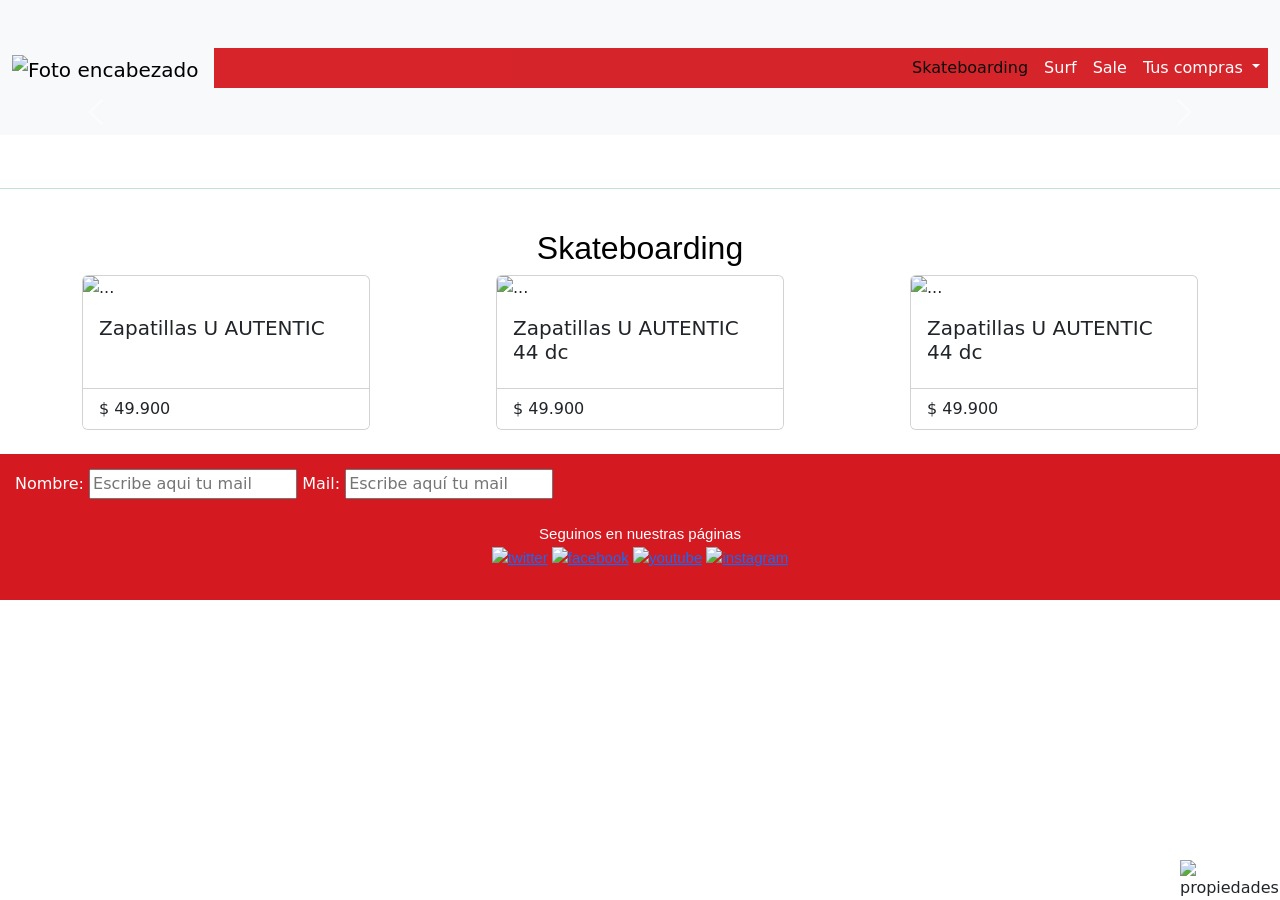
==== index.html @ bedac6d5 "cambioos" ====
<!DOCTYPE html>
<html lang="en">
  <head>
    <meta charset="UTF-8" />
    <meta name="viewport" content="width=device-width, initial-scale=1.0" />
    
    <link href="https://cdn.jsdelivr.net/npm/bootstrap@5.3.2/dist/css/bootstrap.min.css" rel="stylesheet" integrity="sha384-T3c6CoIi6uLrA9TneNEoa7RxnatzjcDSCmG1MXxSR1GAsXEV/Dwwykc2MPK8M2HN" crossorigin="anonymous">
    <script src="https://cdn.jsdelivr.net/npm/bootstrap@5.3.2/dist/js/bootstrap.bundle.min.js" integrity="sha384-C6RzsynM9kWDrMNeT87bh95OGNyZPhcTNXj1NW7RuBCsyN/o0jlpcV8Qyq46cDfL" crossorigin="anonymous"></script> 
    
    <link href="style.css" rel="stylesheet"> 
    <title>Vans</title>
    
  </head>

  <body>
    <header>  
      <nav id="header" class="navbar navbar-expand-lg bg-body-tertiary">
        <div class="container-fluid">
          <a class="navbar-brand" href="#"><img id="Logo", src= "https://upload.wikimedia.org/wikipedia/commons/4/4b/Logomarca_da_VANS.png", alt="Foto encabezado"></a>
          <button class="navbar-toggler" type="button" data-bs-toggle="collapse" data-bs-target="#navbarNavDropdown" aria-controls="navbarNavDropdown" aria-expanded="false" aria-label="Toggle navigation">
            <span class="navbar-toggler-icon"></span>
          </button>
          <div class="collapse navbar-collapse justify-content-end" id="navbarNavDropdown">
            <ul class="navbar-nav">
              <li class="nav-item">
                <a class="nav-link active" aria-current="page" href=#NuestrosProductos>Skateboarding</a>
              </li>
              <li class="nav-item">
                <a class="nav-link" href="#">Surf</a>
              </li>
              <li class="nav-item">
                <a class="nav-link" href="#">Sale</a>
              </li>
              <li class="nav-item dropdown">
                <a class="nav-link dropdown-toggle" href="#" role="button" data-bs-toggle="dropdown" aria-expanded="false">
                  Tus compras
                </a>
                <ul class="dropdown-menu">
                  <li><a class="dropdown-item" href="#">Action</a></li>
                  <li><a class="dropdown-item" href="#">Another action</a></li>
                  <li><a class="dropdown-item" href="#">Something else here</a></li>
                </ul>
              </li>
            </ul>
          </div>
        </div>
      </nav>
    </header>
    <div id="div1">
        <main>

          <div id="carouselExampleAutoplaying" class="carousel slide" data-bs-ride="carousel">
            <div class="carousel-inner">
              <div class="carousel-item active">
                <img src="https://mmgrim2.azureedge.net/MediaFiles/Grimoldi/2023/10/2/8895528.gif" class="d-block w-100" alt="FotoCarousel0">
              </div>
              <div class="carousel-item">
                <img src="https://mmgrim2.azureedge.net/MediaFiles/Grimoldi/2023/9/15/8830877.jpg" class="d-block w-100" alt="FotoCarousel1">
              </div>
              <div class="carousel-item">
                <img src="https://mmgrim2.azureedge.net/MediaFiles/Grimoldi/2023/9/13/8822441.jpg" class="d-block w-100" alt="FotoCarousel2">
              </div>
            </div>
            <button class="carousel-control-prev" type="button" data-bs-target="#carouselExampleAutoplaying" data-bs-slide="prev">
              <span class="carousel-control-prev-icon" aria-hidden="true"></span>
              <span class="visually-hidden">Previous</span>
            </button>
            <button class="carousel-control-next" type="button" data-bs-target="#carouselExampleAutoplaying" data-bs-slide="next">
              <span class="carousel-control-next-icon" aria-hidden="true"></span>
              <span class="visually-hidden">Next</span>
            </button>
          </div>
          <br />

          <br />
          <div class="text-success">
            <hr>
          </div>
          
          <br />
         

        

       
          <h2 id="NuestrosProductos" >Skateboarding</h2>
       
          <div id ="productos" class="container">
            <div class="card" style="width: 18rem;">
              <img src="https://grimoldimediamanager.grimoldi.com/MediaFiles/Grimoldi/2022/6/16/7508742.jpg" class="card-img-top" alt="...">
              <div class="card-body">
                <h5 class="card-title">Zapatillas U AUTENTIC</h5>
                </div>
              <ul class="list-group list-group-flush">
                <li class="list-group-item">$ 49.900</li>
                
              </ul>
              
            </div>
        
            <div class="card" style="width: 18rem;">
              <img src="https://grimoldimediamanager.grimoldi.com/MediaFiles/Grimoldi/2022/6/16/7508752.jpg" class="card-img-top" alt="...">
              <div class="card-body">
                <h5 class="card-title">Zapatillas U AUTENTIC 44 dc</h5>
                </div>
              <ul class="list-group list-group-flush">
                <li class="list-group-item">$ 49.900</li>
              </ul>
              
            </div>

            <div class="card" style="width: 18rem;">
              <img src="https://encrypted-tbn0.gstatic.com/images?q=tbn:ANd9GcRipYzabe5hLUiz7nYQBc4QFB97-DN1UyWtsRBYo2Eb5uk2_ngyYfJfp58_qFSjpjKVqkA&usqp=CAU" class="card-img-top" alt="...">
              <div class="card-body">
                <h5 class="card-title">Zapatillas U AUTENTIC 44 dc</h5>
                </div>
              <ul class="list-group list-group-flush">
                <li class="list-group-item">$ 49.900</li>
              </ul>
              
            </div>
          </div>

        
        <br />
        <div id="tostada"class="toast" role="alert" aria-live="assertive" aria-atomic="true">
          <div class="toast-header">
            <img src="..." class="rounded me-2" alt="...">
            <strong class="me-auto">Bootstrap</strong>
            <small>11 mins ago</small>
            <button type="button" class="btn-close" data-bs-dismiss="toast" aria-label="Close"></button>
          </div>
          <div class="toast-body">
            Hello, world! This is a toast message.
          </div>
        </div>
        

        <img id="Wpp"src="https://static.vecteezy.com/system/resources/previews/022/101/124/original/whatsapp-logo-transparent-free-png.png", alt="propiedades">
            
      </main>
    
    <footer>
      <form action="" method="post">
        <label id="Nombre1", for="Nombre usuario">Nombre: </label>
        <input id="Nombre2",type="text" name="Nombre usuario" id="" placeholder="Escribe aqui tu mail">

        <label id="Mail1",for="Mail usuario"> Mail: </label>
        <input id="Mail2",type="email" placeholder="Escribe aquí tu mail">
      </form>
      <br>
      <p id= "referencias" > Seguinos en nuestras páginas
        <br>
         <a href="https://twitter.com/vansargentina"><img src="https://mmgrim2.azureedge.net/MediaFiles/Grimoldi/2017/8_28/0/31/40/2041912.png" alt="twitter" ></a>
         <a href="https://www.facebook.com/vans.arg/"><img src="https://mmgrim2.azureedge.net/MediaFiles/Grimoldi/2017/8_28/0/31/40/2041906.png" alt="facebook" ></a>
         <a href="https://www.youtube.com/user/VansShoes66/videos"><img src="https://mmgrim2.azureedge.net/MediaFiles/Grimoldi/2017/8_28/0/31/40/2041916.png" alt="youtube" ></a>
         <a href="https://www.instagram.com/vansargentina/"><img src="https://mmgrim2.azureedge.net/MediaFiles/Grimoldi/2022/8/29/7683270.jpg" alt="instagram" ></a>
    

    </footer>
  </div>

  </body>
</html>
---- style.css ----
@media screen and  (max-width: 767px) {
  #div1 {
    width: 100%;
    margin-top: 100px; 

  }
  
}
@media screen and (min-width: 1024px) {
  #div1 {
    width: 100%;
    margin-top: 100px; 
  }
}

#div{
  width: 100%;
  margin-top: 100;  
}

#header {
  background-color:  rgb(224, 232, 247) ;
  width: 100%;
  font-size: 16px;
  height: 15%; 
  position: fixed;
  z-index: 1;
  top: 0;
  
}

.container {
  position: relative;
  
}
.center {
  position: absolute;
  top: 50%;
  width: 100%;
  
  text-align: center;
  font-size: 18px;
}
#fotoCtexto { 
  height: auto;
  opacity: 0.3;
  left: 0;
}


.collapse.navbar-collapse.justify-content-end {
  background-color: rgb(213,25,32,255); /* Cambia el color de fondo */
  opacity: 0.95;
}
.navbar-nav .nav-link {
  color: #ffffff; /* Cambia el color del texto de los enlaces en la barra de navegación a rojo */
}
body{
    background-color: rgb(255, 255, 255)  ;}

#productos{
  display: flex;
  justify-content: space-between;
}
    
#Menu {
  height:40px;
  width:40px;  
}
#Wpp{
  position: fixed;
  width: 100px;
  bottom: 0;
  right: 0;
}

#Logo {
  /*position: fixed;*/
  top: 8px;
  
  margin-top: 5px;
  width:90px;
  height:40px;
  position: relatuve;
  left: 0;
}
#FotoPortada{
  width: 100%;
  opacity: 0.9;
  background-color: whitesmoke;
}
#FotoZapas1, #FotoZapas2, #FotoZapas3{
  width: 180px;
}

#Foto1,#Foto2 { 
  height: 23vh;
  width: 100%;;
}
#Menu {
  position: relative;
  color: black;
  text-align: right;
}
#Titulo1,#NuestrosProductos {
  font-family: 'HelveticaNeueLTStd-Lt', sans-serif;
  color: black;
  text-align: center;
}

  #mailVans #Mail2 #Nombre2 {
  font-family: 'HelveticaNeueLTStd-Lt', sans-serif;
  font-size: 15px;
}

#referencias{
  font-family: 'HelveticaNeueLTStd-Lt', sans-serif;
  font-size: 15px;
  text-align: center;
}


footer{
  
  padding: 15px;
  background-color: rgb(213,25,32,255);
  color: white; 

}
#Tabla{
  border: 2px solid rgb(0, 0, 0);
  color:rgb(31, 10, 10);
  border-collapse: collapse;
  width: 100%;
  text-align: left;
  font-family: 'HelveticaNeueLTStd-Lt', sans-serif;
  font-size: 12px;
  background-color: #8aca9f;
  
}
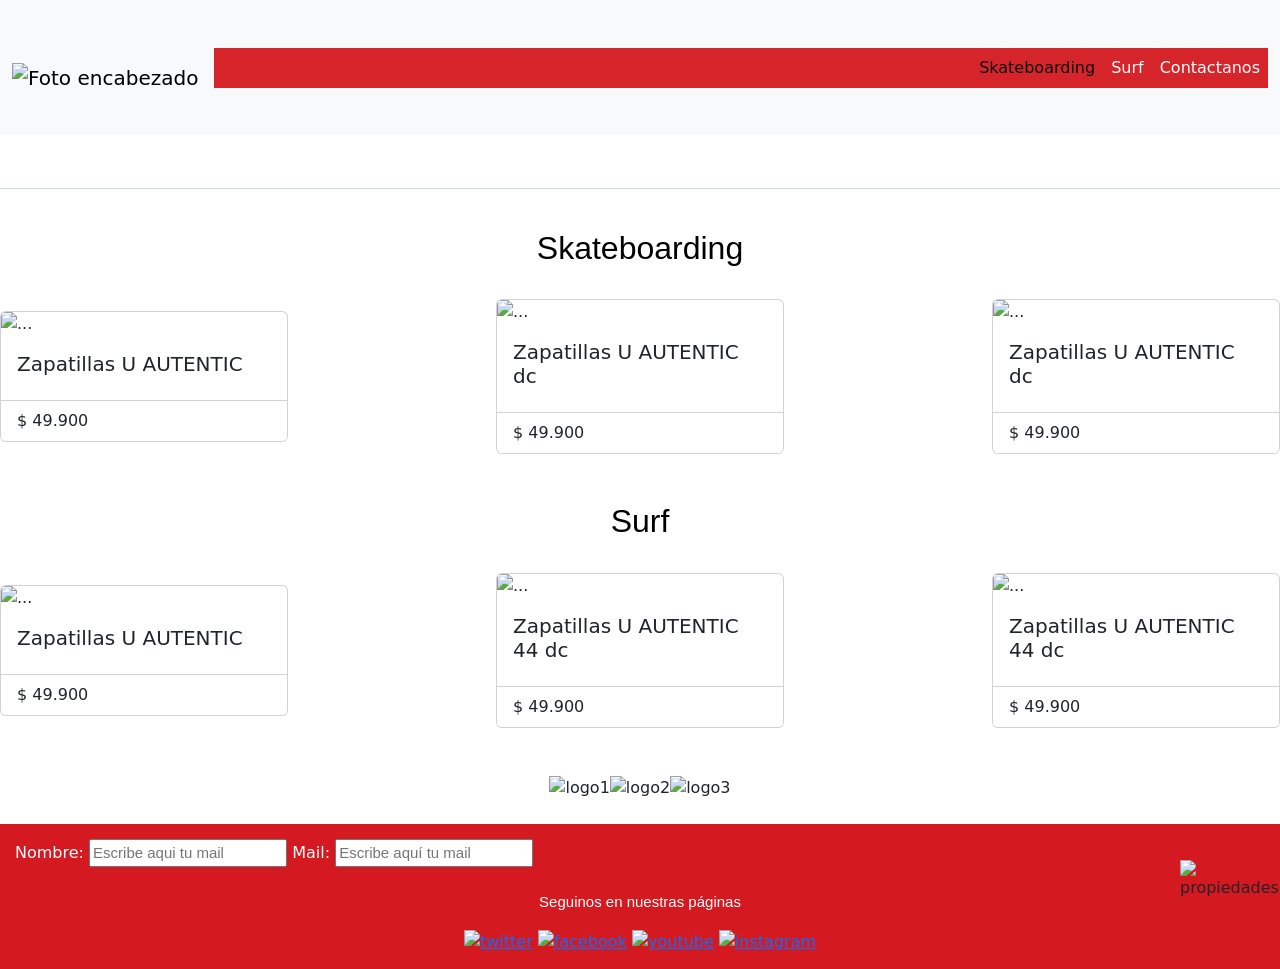
==== commit 564fb319: "cambioos" ====
--- a/index.html
+++ b/index.html
@@ -26,21 +26,12 @@
                 <a class="nav-link active" aria-current="page" href=#NuestrosProductos>Skateboarding</a>
               </li>
               <li class="nav-item">
-                <a class="nav-link" href="#">Surf</a>
+                <a class="nav-link" href=#NuestrosProductos2>Surf</a>
               </li>
               <li class="nav-item">
-                <a class="nav-link" href="#">Sale</a>
+                <a class="nav-link" href=#piedepagina>Contactanos</a>
               </li>
-              <li class="nav-item dropdown">
-                <a class="nav-link dropdown-toggle" href="#" role="button" data-bs-toggle="dropdown" aria-expanded="false">
-                  Tus compras
-                </a>
-                <ul class="dropdown-menu">
-                  <li><a class="dropdown-item" href="#">Action</a></li>
-                  <li><a class="dropdown-item" href="#">Another action</a></li>
-                  <li><a class="dropdown-item" href="#">Something else here</a></li>
-                </ul>
-              </li>
+              
             </ul>
           </div>
         </div>
@@ -84,10 +75,10 @@
 
        
           <h2 id="NuestrosProductos" >Skateboarding</h2>
-       
-          <div id ="productos" class="container">
+          <br />
+          <div id ="productos">
             <div class="card" style="width: 18rem;">
-              <img src="https://grimoldimediamanager.grimoldi.com/MediaFiles/Grimoldi/2022/6/16/7508742.jpg" class="card-img-top" alt="...">
+              <img src="https://cdna.lystit.com/520/650/n/photos/vans/4a3d0846/vans-Grey-Skate-Old-Skool-Shoes.jpeg" class="card-img-top" alt="...">
               <div class="card-body">
                 <h5 class="card-title">Zapatillas U AUTENTIC</h5>
                 </div>
@@ -99,7 +90,48 @@
             </div>
         
             <div class="card" style="width: 18rem;">
-              <img src="https://grimoldimediamanager.grimoldi.com/MediaFiles/Grimoldi/2022/6/16/7508752.jpg" class="card-img-top" alt="...">
+              <img src="https://www.ibikes.cl/wp-content/uploads/2021/12/608071-800-auto.jpeg" class="card-img-top" alt="...">
+              <div class="card-body">
+                <h5 class="card-title">Zapatillas U AUTENTIC dc</h5>
+                </div>
+              <ul class="list-group list-group-flush">
+                <li class="list-group-item">$ 49.900</li>
+              </ul>
+              
+            </div>
+
+            <div class="card" style="width: 18rem;">
+              <img src="https://http2.mlstatic.com/D_NQ_NP_911678-MLA69389264935_052023-O.webp" class="card-img-top" alt="...">
+              <div class="card-body">
+                <h5 class="card-title">Zapatillas U AUTENTIC dc</h5>
+                </div>
+              <ul class="list-group list-group-flush">
+                <li class="list-group-item">$ 49.900</li>
+              </ul>
+              
+            </div>
+          </div>
+
+
+          <br>
+          <br>
+          <h2 id="NuestrosProductos2" >Surf</h2>
+          <br />
+          <div id ="productos2">
+            <div class="card" style="width: 18rem;">
+              <img src="https://www.disasterskateshop.com/40974-home_default/zapatillas-pro-surf-vans-ua-ultrarange-exo-se-oatmeal-marshmallow.jpg" class="card-img-top" alt="...">
+              <div class="card-body">
+                <h5 class="card-title">Zapatillas U AUTENTIC</h5>
+                </div>
+              <ul class="list-group list-group-flush">
+                <li class="list-group-item">$ 49.900</li>
+                
+              </ul>
+              
+            </div>
+        
+            <div class="card" style="width: 18rem;">
+              <img src="https://www.martimpeberart.com/wp-content/uploads/2022/10/VN0A4UWM02Y-ALT1-510x510.webp" class="card-img-top" alt="...">
               <div class="card-body">
                 <h5 class="card-title">Zapatillas U AUTENTIC 44 dc</h5>
                 </div>
@@ -110,7 +142,7 @@
             </div>
 
             <div class="card" style="width: 18rem;">
-              <img src="https://encrypted-tbn0.gstatic.com/images?q=tbn:ANd9GcRipYzabe5hLUiz7nYQBc4QFB97-DN1UyWtsRBYo2Eb5uk2_ngyYfJfp58_qFSjpjKVqkA&usqp=CAU" class="card-img-top" alt="...">
+              <img src="https://www.vansshop.hu/media/catalog/product/cache/1/thumbnail/300x/040ec09b1e35df139433887a97daa66f/v/a/va4uwmdol_01.jpg" class="card-img-top" alt="...">
               <div class="card-body">
                 <h5 class="card-title">Zapatillas U AUTENTIC 44 dc</h5>
                 </div>
@@ -121,26 +153,26 @@
             </div>
           </div>
 
-        
+          <br />
+          <br />
+          <div id ="logos">
+            <img src="https://vans-static.nyc3.digitaloceanspaces.com/vans-surf2022/2022/06/Weird_Waves.jpg" class="logostodos" alt="logo1">
+            
+            <img src="https://vans-static.nyc3.digitaloceanspaces.com/vans-surf2022/2022/06/VTCS.png" class="logostodos" alt="logo2">
+            
+            <img src="https://vans-static.nyc3.digitaloceanspaces.com/vans-surf2022/2022/06/stokorama_logo.png" class="logostodos" alt="logo3">
+            
+              
+          </div>
+          
         <br />
-        <div id="tostada"class="toast" role="alert" aria-live="assertive" aria-atomic="true">
-          <div class="toast-header">
-            <img src="..." class="rounded me-2" alt="...">
-            <strong class="me-auto">Bootstrap</strong>
-            <small>11 mins ago</small>
-            <button type="button" class="btn-close" data-bs-dismiss="toast" aria-label="Close"></button>
-          </div>
-          <div class="toast-body">
-            Hello, world! This is a toast message.
-          </div>
-        </div>
         
 
         <img id="Wpp"src="https://static.vecteezy.com/system/resources/previews/022/101/124/original/whatsapp-logo-transparent-free-png.png", alt="propiedades">
             
       </main>
     
-    <footer>
+    <footer id="piedepagina">
       <form action="" method="post">
         <label id="Nombre1", for="Nombre usuario">Nombre: </label>
         <input id="Nombre2",type="text" name="Nombre usuario" id="" placeholder="Escribe aqui tu mail">
@@ -149,14 +181,14 @@
         <input id="Mail2",type="email" placeholder="Escribe aquí tu mail">
       </form>
       <br>
-      <p id= "referencias" > Seguinos en nuestras páginas
-        <br>
-         <a href="https://twitter.com/vansargentina"><img src="https://mmgrim2.azureedge.net/MediaFiles/Grimoldi/2017/8_28/0/31/40/2041912.png" alt="twitter" ></a>
-         <a href="https://www.facebook.com/vans.arg/"><img src="https://mmgrim2.azureedge.net/MediaFiles/Grimoldi/2017/8_28/0/31/40/2041906.png" alt="facebook" ></a>
-         <a href="https://www.youtube.com/user/VansShoes66/videos"><img src="https://mmgrim2.azureedge.net/MediaFiles/Grimoldi/2017/8_28/0/31/40/2041916.png" alt="youtube" ></a>
-         <a href="https://www.instagram.com/vansargentina/"><img src="https://mmgrim2.azureedge.net/MediaFiles/Grimoldi/2022/8/29/7683270.jpg" alt="instagram" ></a>
-    
-
+      <p id= "referencias" > Seguinos en nuestras páginas</p>
+      <div id ="social">
+         <a class="SC" href="https://twitter.com/vansargentina"><img src="https://mmgrim2.azureedge.net/MediaFiles/Grimoldi/2017/8_28/0/31/40/2041912.png" alt="twitter" ></a>
+         <a class="SC" href="https://www.facebook.com/vans.arg/"><img src="https://mmgrim2.azureedge.net/MediaFiles/Grimoldi/2017/8_28/0/31/40/2041906.png" alt="facebook" ></a>
+         <a class="SC" href="https://www.youtube.com/user/VansShoes66/videos"><img src="https://mmgrim2.azureedge.net/MediaFiles/Grimoldi/2017/8_28/0/31/40/2041916.png" alt="youtube" ></a>
+         <a class="SC" href="https://www.instagram.com/vansargentina/"><img src="https://mmgrim2.azureedge.net/MediaFiles/Grimoldi/2022/8/29/7683270.jpg" alt="instagram" ></a>
+      </div>
+        
     </footer>
   </div>
 
--- a/style.css
+++ b/style.css
@@ -1,23 +1,65 @@
 
 @media screen and  (max-width: 767px) {
-  #div1 {
-    width: 100%;
-    margin-top: 100px; 
+  
+  #logos  {
+    display: flex;
+  flex-direction: column;
+  align-items: center;
+  justify-content: center;
+  }
+  #productos, #productos2 {
+    display: flex;
+  flex-direction: column;
+  align-items: center;
+  justify-content: center;
+  
+  }
+  
+  
+  
+}
+@media screen and (min-width: 1024px) {
+  
+  #logos {
+    display: flex;
+    
+    
+    justify-content: center; /* Centrar horizontalmente */
+    align-items: center;
+
+    
+  }
+  #productos ,#productos2 {
+    display: flex;
+    justify-content: space-between; /* Centrar horizontalmente */
+    align-items: center;
+    
 
   }
   
-}
-@media screen and (min-width: 1024px) {
-  #div1 {
-    width: 100%;
-    margin-top: 100px; 
-  }
+  
 }
 
-#div{
+#social{
+  text-align: center;
+  
+}
+
+
+ #logostodos{
+  
+  width: 150px;
+  
+}
+
+
+#div1{
   width: 100%;
-  margin-top: 100;  
+  margin-top: 100px;  
 }
+
+
+
 
 #header {
   background-color:  rgb(224, 232, 247) ;
@@ -30,23 +72,8 @@
   
 }
 
-.container {
-  position: relative;
-  
-}
-.center {
-  position: absolute;
-  top: 50%;
-  width: 100%;
-  
-  text-align: center;
-  font-size: 18px;
-}
-#fotoCtexto { 
-  height: auto;
-  opacity: 0.3;
-  left: 0;
-}
+
+
 
 
 .collapse.navbar-collapse.justify-content-end {
@@ -59,10 +86,7 @@
 body{
     background-color: rgb(255, 255, 255)  ;}
 
-#productos{
-  display: flex;
-  justify-content: space-between;
-}
+   
     
 #Menu {
   height:40px;
@@ -82,17 +106,17 @@
   margin-top: 5px;
   width:90px;
   height:40px;
-  position: relatuve;
+  position: relative;
   left: 0;
 }
+
+
 #FotoPortada{
   width: 100%;
   opacity: 0.9;
   background-color: whitesmoke;
 }
-#FotoZapas1, #FotoZapas2, #FotoZapas3{
-  width: 180px;
-}
+
 
 #Foto1,#Foto2 { 
   height: 23vh;
@@ -103,13 +127,13 @@
   color: black;
   text-align: right;
 }
-#Titulo1,#NuestrosProductos {
+#Titulo1,#NuestrosProductos,#NuestrosProductos2 {
   font-family: 'HelveticaNeueLTStd-Lt', sans-serif;
   color: black;
   text-align: center;
 }
 
-  #mailVans #Mail2 #Nombre2 {
+#mailVans, #Mail2, #Nombre2 {
   font-family: 'HelveticaNeueLTStd-Lt', sans-serif;
   font-size: 15px;
 }
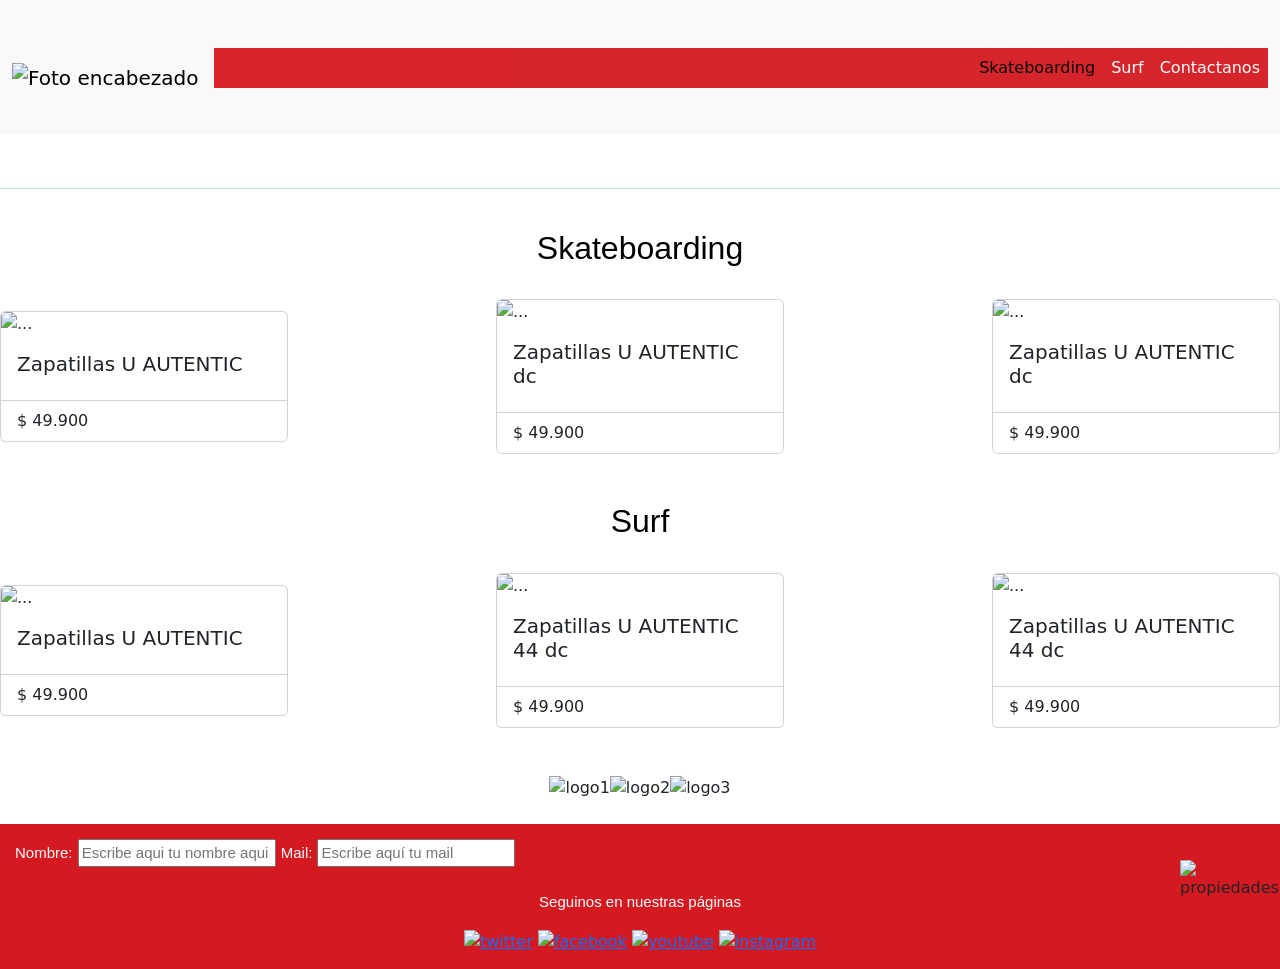
==== commit f3401017: "cambioosss" ====
--- a/index.html
+++ b/index.html
@@ -175,7 +175,7 @@
     <footer id="piedepagina">
       <form action="" method="post">
         <label id="Nombre1", for="Nombre usuario">Nombre: </label>
-        <input id="Nombre2",type="text" name="Nombre usuario" id="" placeholder="Escribe aqui tu mail">
+        <input id="Nombre2",type="text" name="Nombre usuario" id="" placeholder="Escribe aqui tu nombre aqui">
 
         <label id="Mail1",for="Mail usuario"> Mail: </label>
         <input id="Mail2",type="email" placeholder="Escribe aquí tu mail">
--- a/style.css
+++ b/style.css
@@ -2,7 +2,7 @@
 @media screen and  (max-width: 767px) {
   
   #logos  {
-    display: flex;
+  display: flex;
   flex-direction: column;
   align-items: center;
   justify-content: center;
@@ -15,8 +15,6 @@
   
   }
   
-  
-  
 }
 @media screen and (min-width: 1024px) {
   
@@ -24,14 +22,14 @@
     display: flex;
     
     
-    justify-content: center; /* Centrar horizontalmente */
+    justify-content: center; 
     align-items: center;
 
     
   }
   #productos ,#productos2 {
     display: flex;
-    justify-content: space-between; /* Centrar horizontalmente */
+    justify-content: space-between; 
     align-items: center;
     
 
@@ -41,15 +39,12 @@
 }
 
 #social{
-  text-align: center;
-  
+  text-align: center; 
 }
 
 
  #logostodos{
-  
   width: 150px;
-  
 }
 
 
@@ -57,8 +52,6 @@
   width: 100%;
   margin-top: 100px;  
 }
-
-
 
 
 #header {
@@ -73,15 +66,12 @@
 }
 
 
-
-
-
 .collapse.navbar-collapse.justify-content-end {
-  background-color: rgb(213,25,32,255); /* Cambia el color de fondo */
+  background-color: rgb(213,25,32,255); 
   opacity: 0.95;
 }
 .navbar-nav .nav-link {
-  color: #ffffff; /* Cambia el color del texto de los enlaces en la barra de navegación a rojo */
+  color: #ffffff; 
 }
 body{
     background-color: rgb(255, 255, 255)  ;}
@@ -100,7 +90,6 @@
 }
 
 #Logo {
-  /*position: fixed;*/
   top: 8px;
   
   margin-top: 5px;
@@ -111,29 +100,14 @@
 }
 
 
-#FotoPortada{
-  width: 100%;
-  opacity: 0.9;
-  background-color: whitesmoke;
-}
 
-
-#Foto1,#Foto2 { 
-  height: 23vh;
-  width: 100%;;
-}
-#Menu {
-  position: relative;
-  color: black;
-  text-align: right;
-}
-#Titulo1,#NuestrosProductos,#NuestrosProductos2 {
+#NuestrosProductos,#NuestrosProductos2 {
   font-family: 'HelveticaNeueLTStd-Lt', sans-serif;
   color: black;
   text-align: center;
 }
 
-#mailVans, #Mail2, #Nombre2 {
+#Mail1, #Mail2, #Nombre2,#Nombre1 {
   font-family: 'HelveticaNeueLTStd-Lt', sans-serif;
   font-size: 15px;
 }
@@ -146,21 +120,9 @@
 
 
 footer{
-  
   padding: 15px;
   background-color: rgb(213,25,32,255);
   color: white; 
 
 }
-#Tabla{
-  border: 2px solid rgb(0, 0, 0);
-  color:rgb(31, 10, 10);
-  border-collapse: collapse;
-  width: 100%;
-  text-align: left;
-  font-family: 'HelveticaNeueLTStd-Lt', sans-serif;
-  font-size: 12px;
-  background-color: #8aca9f;
-  
-}
 
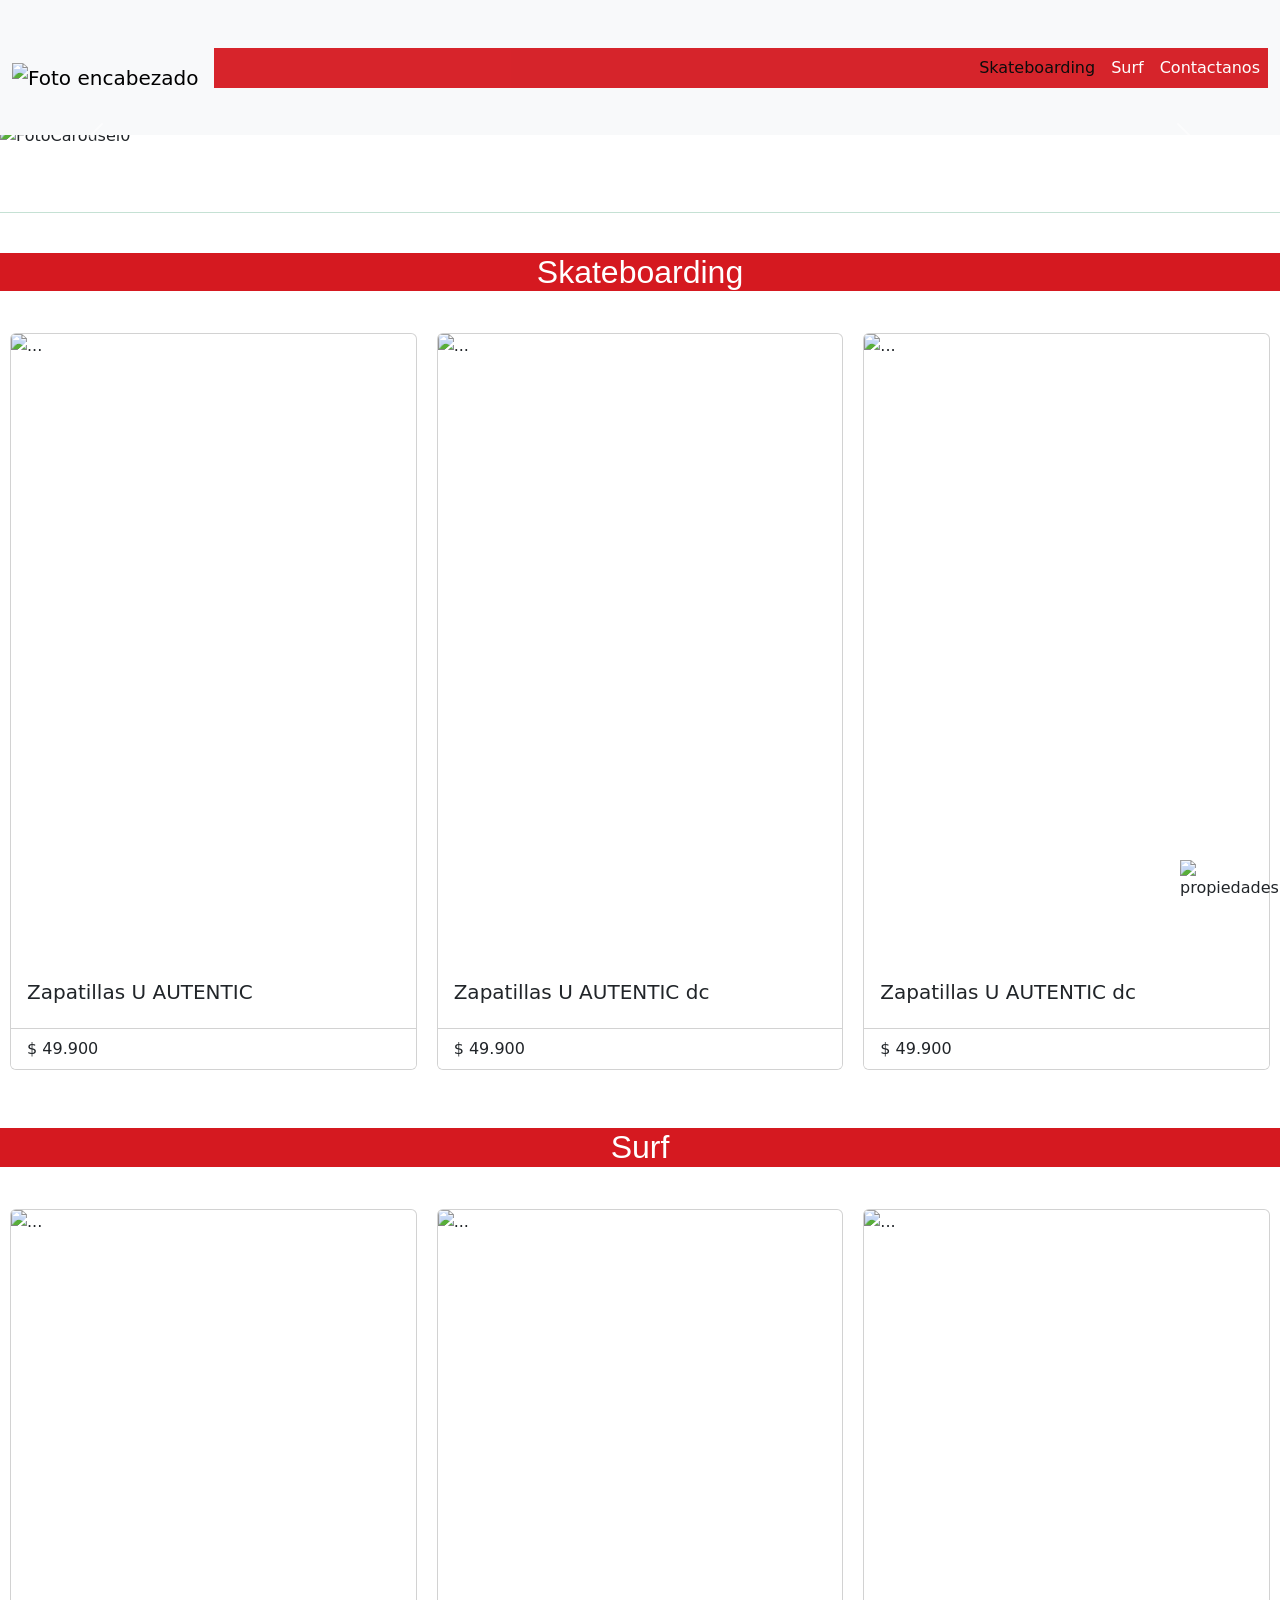
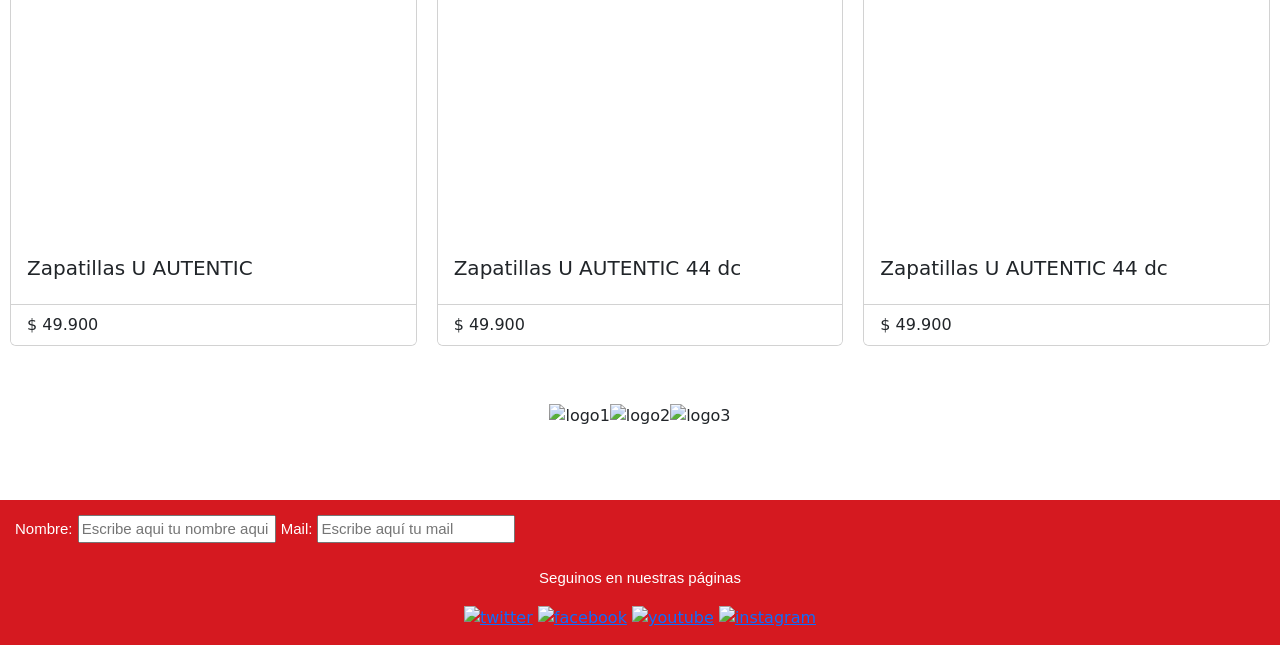
==== commit fe814ef0: "cambioooos" ====
--- a/index.html
+++ b/index.html
@@ -8,6 +8,7 @@
     <script src="https://cdn.jsdelivr.net/npm/bootstrap@5.3.2/dist/js/bootstrap.bundle.min.js" integrity="sha384-C6RzsynM9kWDrMNeT87bh95OGNyZPhcTNXj1NW7RuBCsyN/o0jlpcV8Qyq46cDfL" crossorigin="anonymous"></script> 
     
     <link href="style.css" rel="stylesheet"> 
+    <link 
     <title>Vans</title>
     
   </head>
@@ -77,7 +78,7 @@
           <h2 id="NuestrosProductos" >Skateboarding</h2>
           <br />
           <div id ="productos">
-            <div class="card" style="width: 18rem;">
+            <div class="card">
               <img src="https://cdna.lystit.com/520/650/n/photos/vans/4a3d0846/vans-Grey-Skate-Old-Skool-Shoes.jpeg" class="card-img-top" alt="...">
               <div class="card-body">
                 <h5 class="card-title">Zapatillas U AUTENTIC</h5>
@@ -86,21 +87,19 @@
                 <li class="list-group-item">$ 49.900</li>
                 
               </ul>
-              
             </div>
-        
-            <div class="card" style="width: 18rem;">
+          
+            <div class="card">
               <img src="https://www.ibikes.cl/wp-content/uploads/2021/12/608071-800-auto.jpeg" class="card-img-top" alt="...">
               <div class="card-body">
                 <h5 class="card-title">Zapatillas U AUTENTIC dc</h5>
                 </div>
               <ul class="list-group list-group-flush">
                 <li class="list-group-item">$ 49.900</li>
+                
               </ul>
-              
             </div>
-
-            <div class="card" style="width: 18rem;">
+            <div class="card">
               <img src="https://http2.mlstatic.com/D_NQ_NP_911678-MLA69389264935_052023-O.webp" class="card-img-top" alt="...">
               <div class="card-body">
                 <h5 class="card-title">Zapatillas U AUTENTIC dc</h5>
@@ -118,7 +117,7 @@
           <h2 id="NuestrosProductos2" >Surf</h2>
           <br />
           <div id ="productos2">
-            <div class="card" style="width: 18rem;">
+            <div class="card">
               <img src="https://www.disasterskateshop.com/40974-home_default/zapatillas-pro-surf-vans-ua-ultrarange-exo-se-oatmeal-marshmallow.jpg" class="card-img-top" alt="...">
               <div class="card-body">
                 <h5 class="card-title">Zapatillas U AUTENTIC</h5>
@@ -130,7 +129,7 @@
               
             </div>
         
-            <div class="card" style="width: 18rem;">
+            <div class="card">
               <img src="https://www.martimpeberart.com/wp-content/uploads/2022/10/VN0A4UWM02Y-ALT1-510x510.webp" class="card-img-top" alt="...">
               <div class="card-body">
                 <h5 class="card-title">Zapatillas U AUTENTIC 44 dc</h5>
@@ -141,7 +140,7 @@
               
             </div>
 
-            <div class="card" style="width: 18rem;">
+            <div class="card">
               <img src="https://www.vansshop.hu/media/catalog/product/cache/1/thumbnail/300x/040ec09b1e35df139433887a97daa66f/v/a/va4uwmdol_01.jpg" class="card-img-top" alt="...">
               <div class="card-body">
                 <h5 class="card-title">Zapatillas U AUTENTIC 44 dc</h5>
@@ -162,9 +161,9 @@
             
             <img src="https://vans-static.nyc3.digitaloceanspaces.com/vans-surf2022/2022/06/stokorama_logo.png" class="logostodos" alt="logo3">
             
-              
           </div>
-          
+          <br>
+          <br>
         <br />
         
 
--- a/style.css
+++ b/style.css
@@ -1,12 +1,7 @@
 
 @media screen and  (max-width: 767px) {
   
-  #logos  {
-  display: flex;
-  flex-direction: column;
-  align-items: center;
-  justify-content: center;
-  }
+
   #productos, #productos2 {
     display: flex;
   flex-direction: column;
@@ -18,15 +13,7 @@
 }
 @media screen and (min-width: 1024px) {
   
-  #logos {
-    display: flex;
-    
-    
-    justify-content: center; 
-    align-items: center;
-
-    
-  }
+  
   #productos ,#productos2 {
     display: flex;
     justify-content: space-between; 
@@ -35,6 +22,13 @@
 
   }
   
+  
+}
+#logos {
+  display: flex;
+  justify-content: center; 
+  align-items: center;
+
   
 }
 
@@ -103,8 +97,9 @@
 
 #NuestrosProductos,#NuestrosProductos2 {
   font-family: 'HelveticaNeueLTStd-Lt', sans-serif;
-  color: black;
+  color: rgb(255, 255, 255);
   text-align: center;
+  background-color: rgb(213,25,32,255);
 }
 
 #Mail1, #Mail2, #Nombre2,#Nombre1 {
@@ -119,10 +114,18 @@
 }
 
 
-footer{
+#piedepagina{
   padding: 15px;
   background-color: rgb(213,25,32,255);
   color: white; 
 
 }
+.card{
+  width: 70%;
+  height: 70%;
+  margin: 10px;
+}
+.card-img-top{
+  height: 70vh;
+}
 
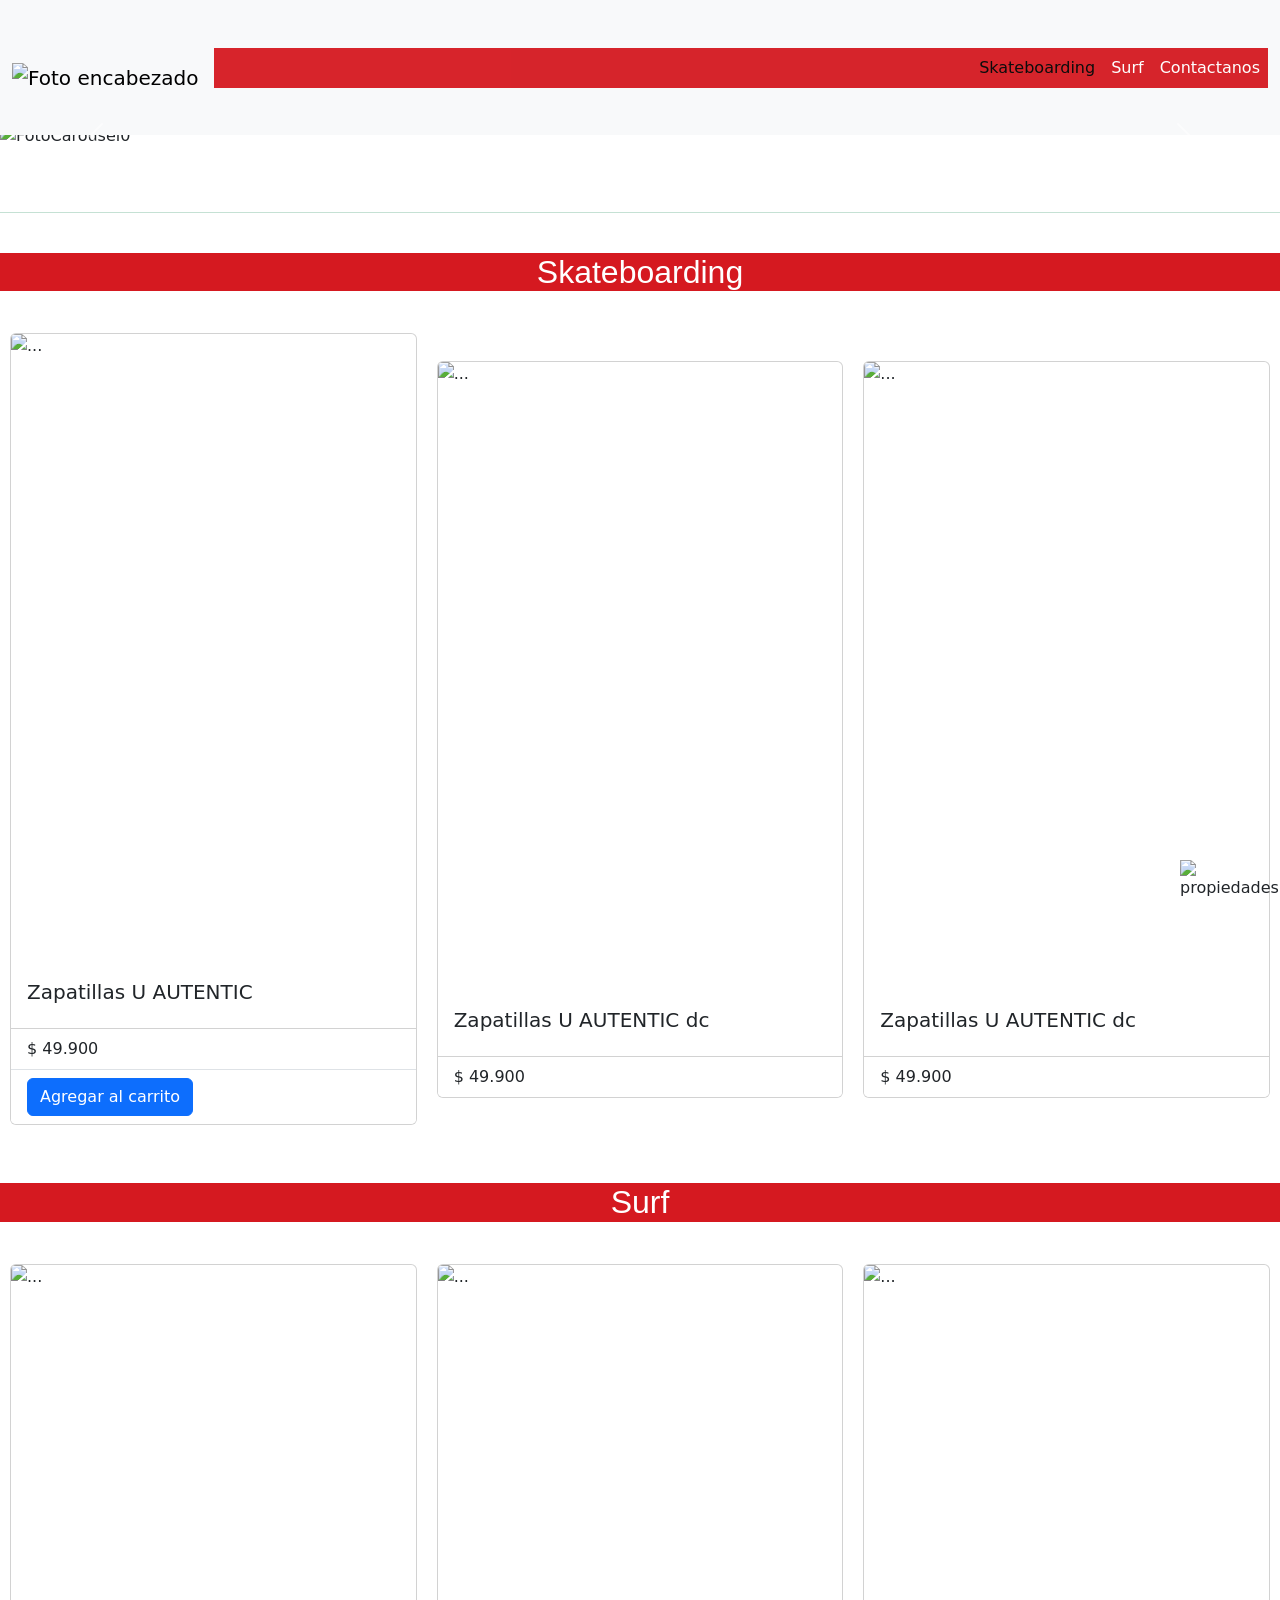
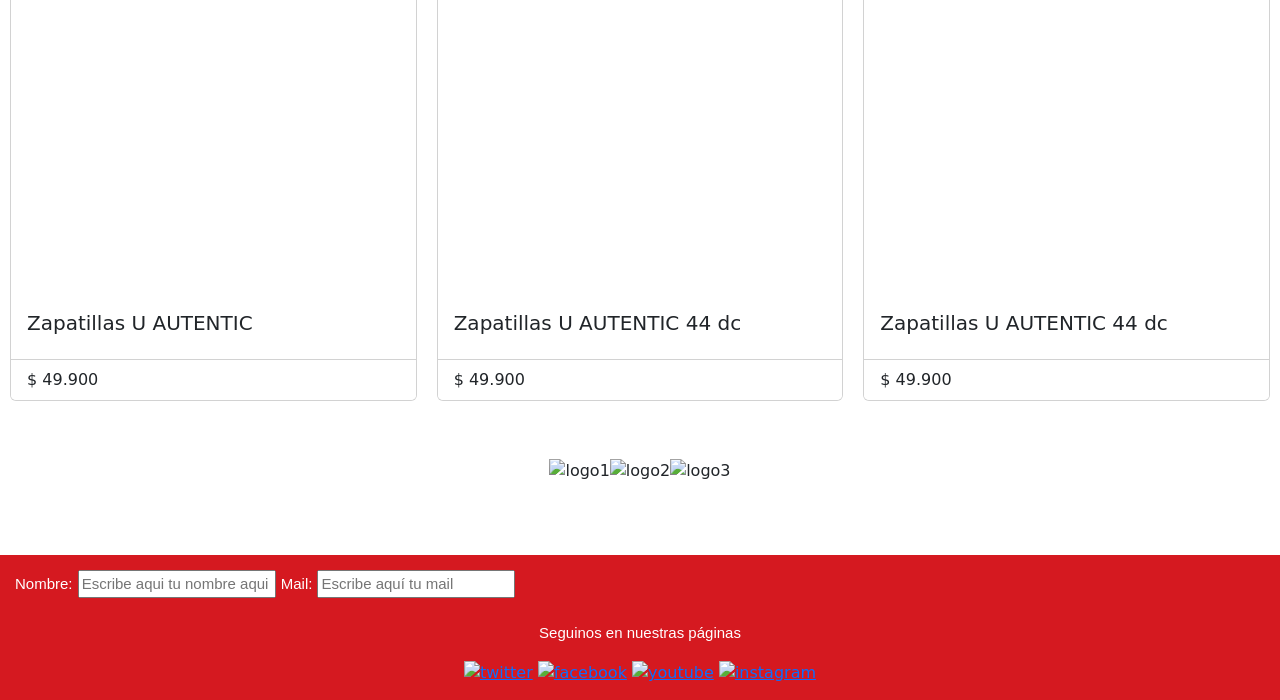
==== commit 745235b0: "cambiooos" ====
--- a/index.html
+++ b/index.html
@@ -6,7 +6,7 @@
     
     <link href="https://cdn.jsdelivr.net/npm/bootstrap@5.3.2/dist/css/bootstrap.min.css" rel="stylesheet" integrity="sha384-T3c6CoIi6uLrA9TneNEoa7RxnatzjcDSCmG1MXxSR1GAsXEV/Dwwykc2MPK8M2HN" crossorigin="anonymous">
     <script src="https://cdn.jsdelivr.net/npm/bootstrap@5.3.2/dist/js/bootstrap.bundle.min.js" integrity="sha384-C6RzsynM9kWDrMNeT87bh95OGNyZPhcTNXj1NW7RuBCsyN/o0jlpcV8Qyq46cDfL" crossorigin="anonymous"></script> 
-    
+    <script src="mi_script.js"></script>
     <link href="style.css" rel="stylesheet"> 
     <link 
     <title>Vans</title>
@@ -23,13 +23,13 @@
           </button>
           <div class="collapse navbar-collapse justify-content-end" id="navbarNavDropdown">
             <ul class="navbar-nav">
-              <li class="nav-item">
+              <li id="span" class="nav-item">
                 <a class="nav-link active" aria-current="page" href=#NuestrosProductos>Skateboarding</a>
               </li>
-              <li class="nav-item">
+              <li id="span" class="nav-item">
                 <a class="nav-link" href=#NuestrosProductos2>Surf</a>
               </li>
-              <li class="nav-item">
+              <li id="span" class="nav-item">
                 <a class="nav-link" href=#piedepagina>Contactanos</a>
               </li>
               
@@ -85,6 +85,8 @@
                 </div>
               <ul class="list-group list-group-flush">
                 <li class="list-group-item">$ 49.900</li>
+
+                <li class="list-group-item"> <button type="button" class="btn btn-primary" onclick=AgregoCarrito(Zapatillas U AUTENTIC,49900)>Agregar al carrito</button></li>
                 
               </ul>
             </div>
--- a/style.css
+++ b/style.css
@@ -9,6 +9,10 @@
   justify-content: center;
   
   }
+ #span{
+  display: flex;
+  justify-content: center;
+ }
   
 }
 @media screen and (min-width: 1024px) {
@@ -83,6 +87,7 @@
   right: 0;
 }
 
+
 #Logo {
   top: 8px;
   
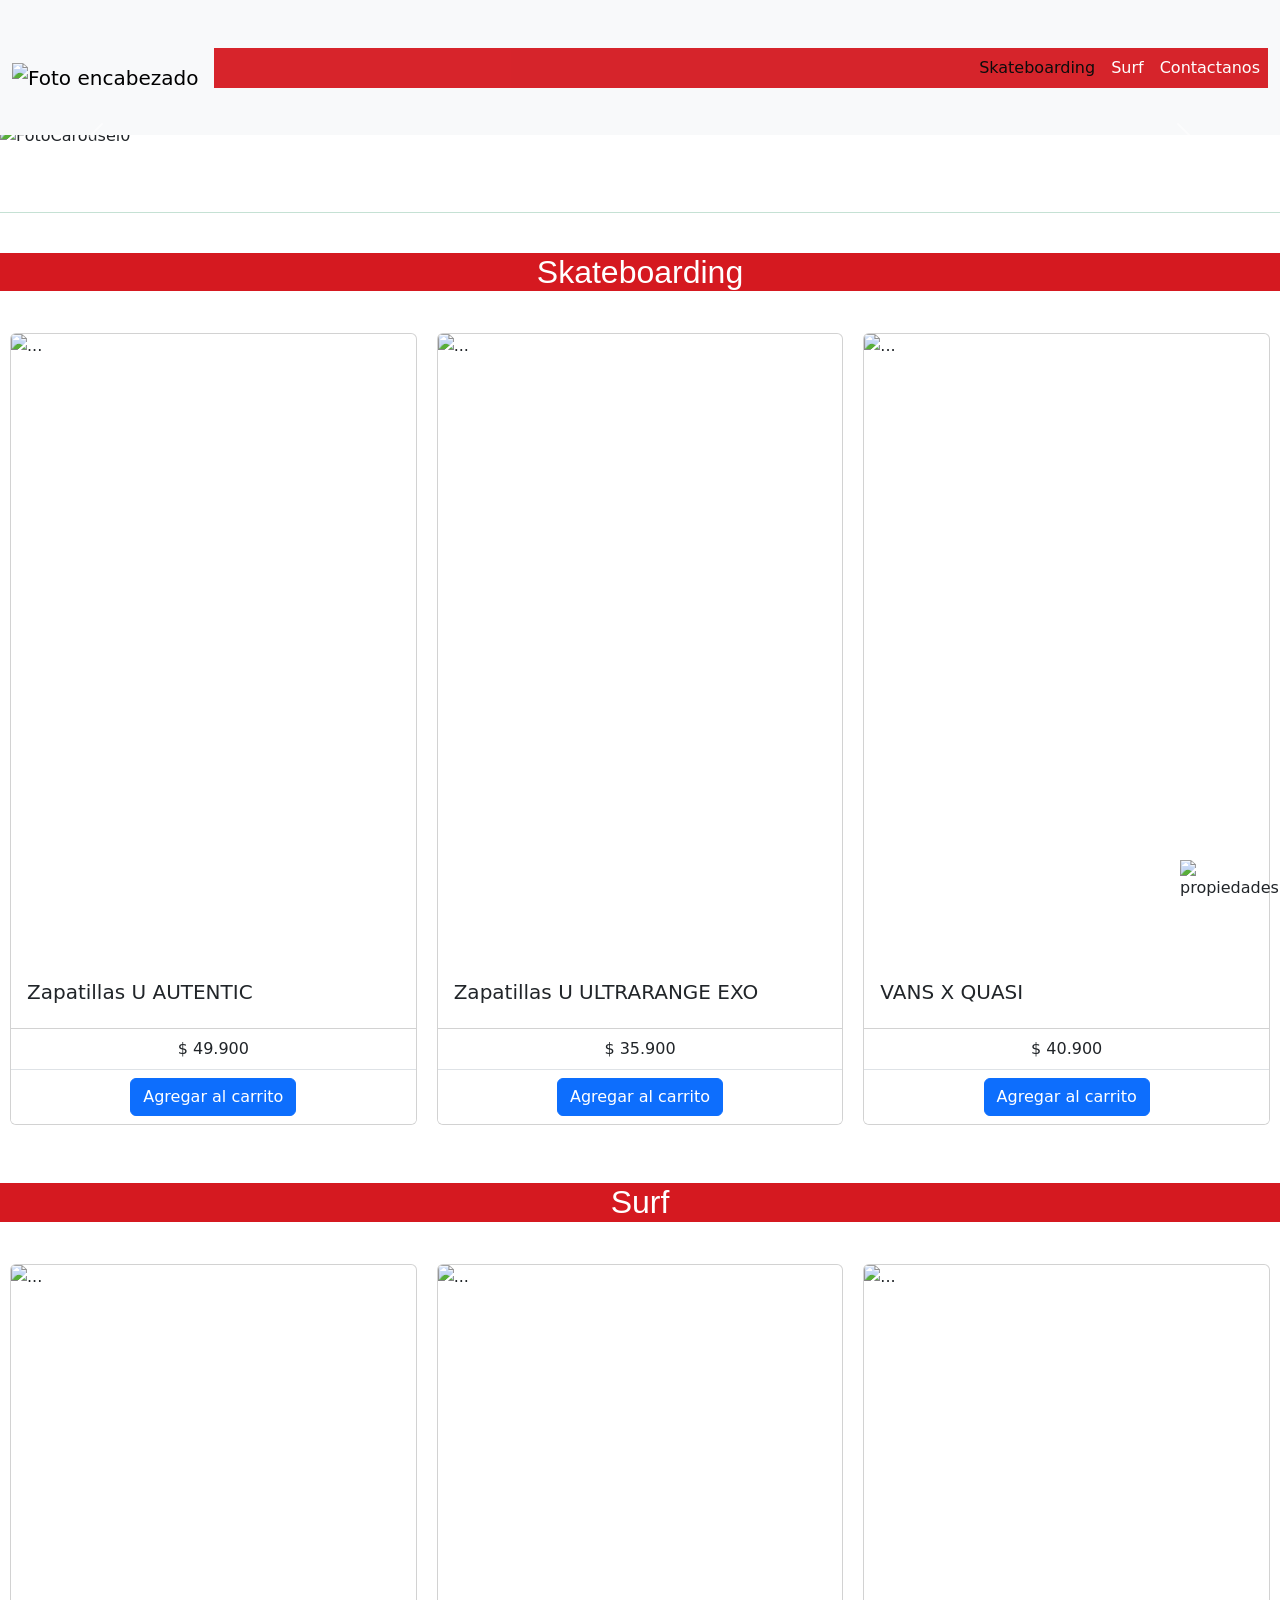
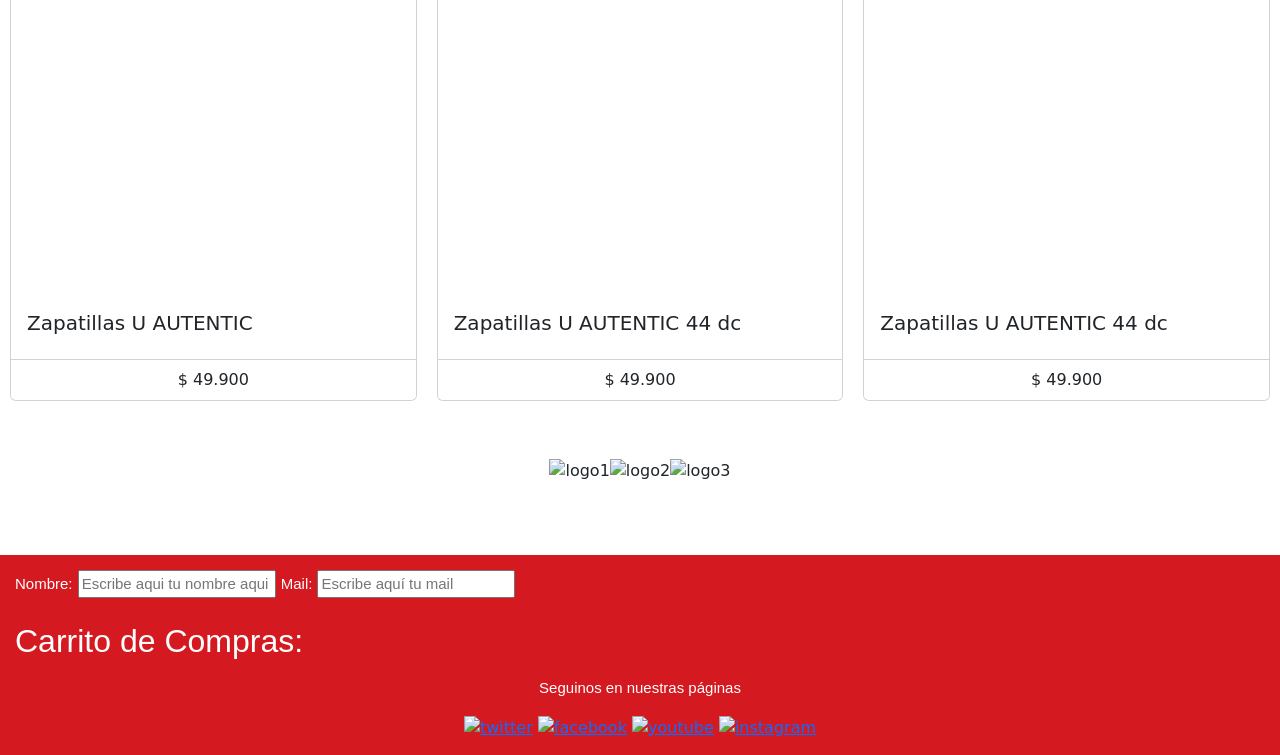
==== commit a6675b7e: "cambios" ====
--- a/index.html
+++ b/index.html
@@ -81,12 +81,12 @@
             <div class="card">
               <img src="https://cdna.lystit.com/520/650/n/photos/vans/4a3d0846/vans-Grey-Skate-Old-Skool-Shoes.jpeg" class="card-img-top" alt="...">
               <div class="card-body">
-                <h5 class="card-title">Zapatillas U AUTENTIC</h5>
-                </div>
-              <ul class="list-group list-group-flush">
-                <li class="list-group-item">$ 49.900</li>
-
-                <li class="list-group-item"> <button type="button" class="btn btn-primary" onclick=AgregoCarrito(Zapatillas U AUTENTIC,49900)>Agregar al carrito</button></li>
+                <h5 id="modelo1"class="card-title">Zapatillas U AUTENTIC</h5>
+                </div>
+              <ul class="list-group list-group-flush">
+                <li id="precio1" class="list-group-item">$ 49.900</li>
+
+                <li class="list-group-item"> <button type="button" id="boton" class="btn btn-primary" onclick=AgregoCarrito()>Agregar al carrito</button></li>
                 
               </ul>
             </div>
@@ -94,20 +94,23 @@
             <div class="card">
               <img src="https://www.ibikes.cl/wp-content/uploads/2021/12/608071-800-auto.jpeg" class="card-img-top" alt="...">
               <div class="card-body">
-                <h5 class="card-title">Zapatillas U AUTENTIC dc</h5>
-                </div>
-              <ul class="list-group list-group-flush">
-                <li class="list-group-item">$ 49.900</li>
+                <h5 id="modelo2" class="card-title">Zapatillas U ULTRARANGE EXO</h5>
+                </div>
+              <ul class="list-group list-group-flush">
+                <li id="precio2"class="list-group-item">$ 35.900</li>
+                <li class="list-group-item"> <button type="button" id="boton" class="btn btn-primary" onclick=AgregoCarrito2()>Agregar al carrito</button></li>
                 
               </ul>
             </div>
             <div class="card">
               <img src="https://http2.mlstatic.com/D_NQ_NP_911678-MLA69389264935_052023-O.webp" class="card-img-top" alt="...">
               <div class="card-body">
-                <h5 class="card-title">Zapatillas U AUTENTIC dc</h5>
-                </div>
-              <ul class="list-group list-group-flush">
-                <li class="list-group-item">$ 49.900</li>
+                <h5 id="modelo3" class="card-title">VANS X QUASI</h5>
+                </div>
+              <ul class="list-group list-group-flush">
+                <li id="precio3" class="list-group-item">$ 40.900</li>
+                <li class="list-group-item"> <button type="button" id="boton" class="btn btn-primary" onclick=AgregoCarrito3()>Agregar al carrito</button></li>
+                
               </ul>
               
             </div>
@@ -182,6 +185,12 @@
         <input id="Mail2",type="email" placeholder="Escribe aquí tu mail">
       </form>
       <br>
+      <div id="carrito">
+        <h2>Carrito de Compras:</h2>
+        <ul id="listaCarrito"></ul>
+      </div>
+
+      
       <p id= "referencias" > Seguinos en nuestras páginas</p>
       <div id ="social">
          <a class="SC" href="https://twitter.com/vansargentina"><img src="https://mmgrim2.azureedge.net/MediaFiles/Grimoldi/2017/8_28/0/31/40/2041912.png" alt="twitter" ></a>
--- a/style.css
+++ b/style.css
@@ -27,6 +27,12 @@
   }
   
   
+}
+
+.list-group-item{
+  justify-content: center;
+  align-items: center;
+  display: flex;
 }
 #logos {
   display: flex;
@@ -107,7 +113,7 @@
   background-color: rgb(213,25,32,255);
 }
 
-#Mail1, #Mail2, #Nombre2,#Nombre1 {
+#Mail1, #Mail2, #Nombre2,#Nombre1,#carrito {
   font-family: 'HelveticaNeueLTStd-Lt', sans-serif;
   font-size: 15px;
 }
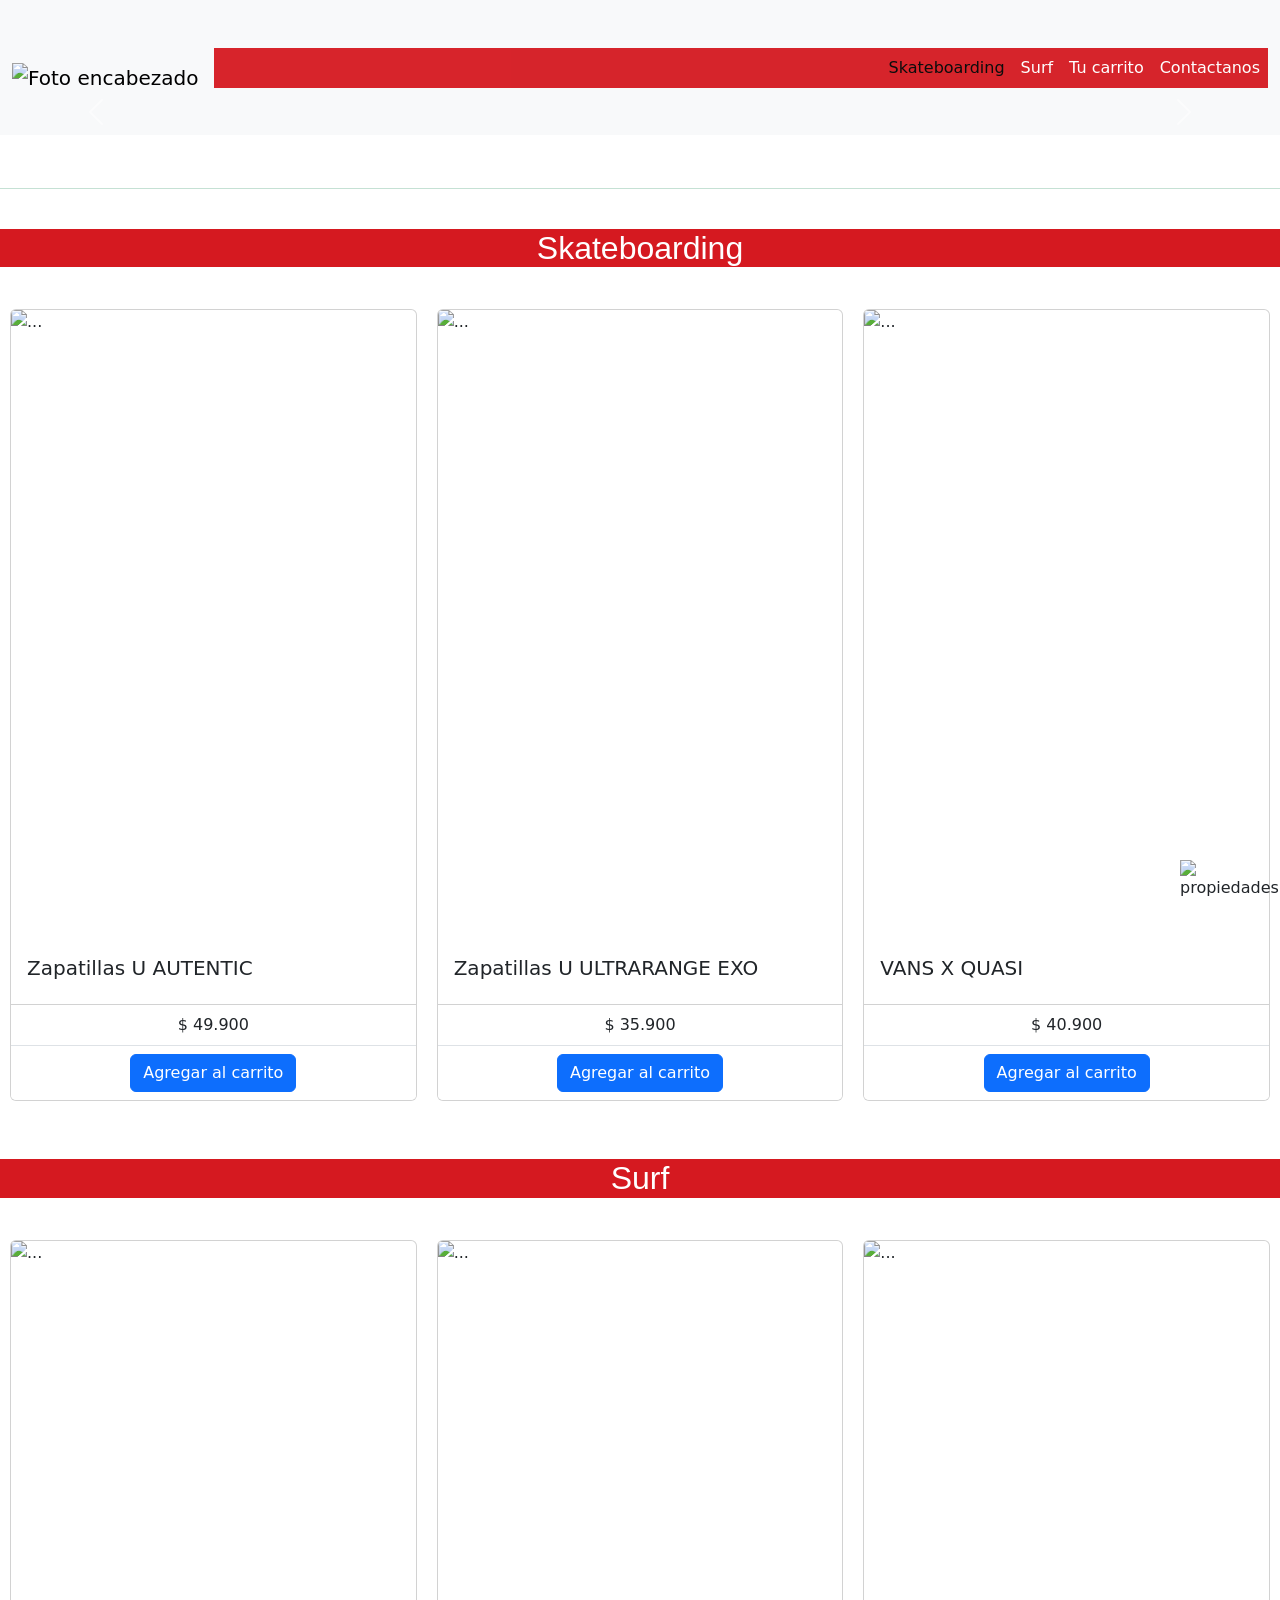
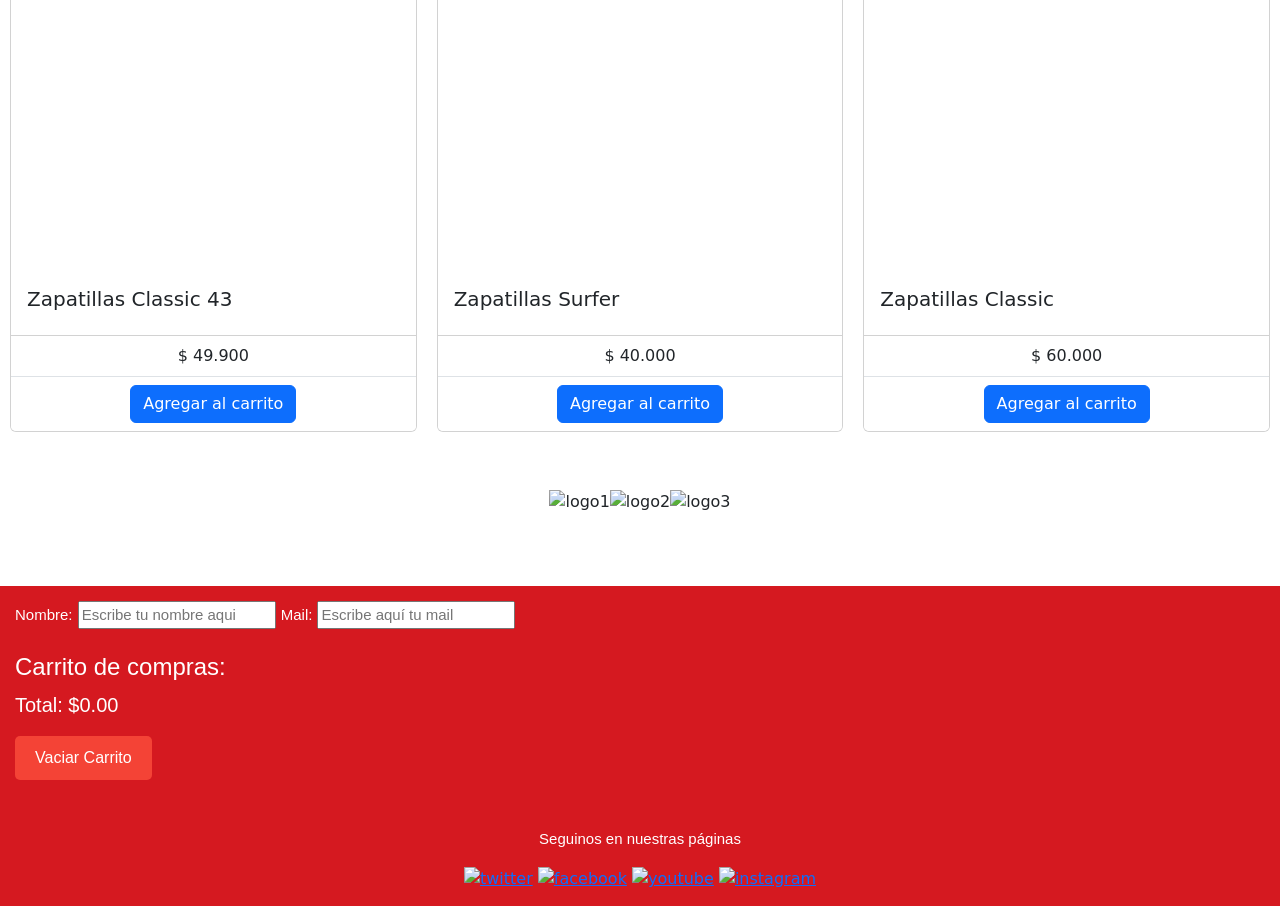
==== commit c3b52dd3: "cambioos" ====
--- a/index.html
+++ b/index.html
@@ -8,7 +8,9 @@
     <script src="https://cdn.jsdelivr.net/npm/bootstrap@5.3.2/dist/js/bootstrap.bundle.min.js" integrity="sha384-C6RzsynM9kWDrMNeT87bh95OGNyZPhcTNXj1NW7RuBCsyN/o0jlpcV8Qyq46cDfL" crossorigin="anonymous"></script> 
     <script src="mi_script.js"></script>
     <link href="style.css" rel="stylesheet"> 
-    <link 
+
+     <link rel="icon" href="https://i.pinimg.com/736x/33/b0/cc/33b0ccc2706f56fb337bd2bc51b3217c.jpg" type="image/x-icon">
+   
     <title>Vans</title>
     
   </head>
@@ -24,10 +26,14 @@
           <div class="collapse navbar-collapse justify-content-end" id="navbarNavDropdown">
             <ul class="navbar-nav">
               <li id="span" class="nav-item">
+                
                 <a class="nav-link active" aria-current="page" href=#NuestrosProductos>Skateboarding</a>
               </li>
               <li id="span" class="nav-item">
                 <a class="nav-link" href=#NuestrosProductos2>Surf</a>
+              </li>
+              <li id="span" class="nav-item">
+                <a class="nav-link" href=#carrito>Tu carrito</a>
               </li>
               <li id="span" class="nav-item">
                 <a class="nav-link" href=#piedepagina>Contactanos</a>
@@ -86,7 +92,7 @@
               <ul class="list-group list-group-flush">
                 <li id="precio1" class="list-group-item">$ 49.900</li>
 
-                <li class="list-group-item"> <button type="button" id="boton" class="btn btn-primary" onclick=AgregoCarrito()>Agregar al carrito</button></li>
+                <li class="list-group-item"> <button type="button" id="boton" class="btn btn-primary" onclick=AgregoCarrito(1)>Agregar al carrito</button></li>
                 
               </ul>
             </div>
@@ -98,7 +104,7 @@
                 </div>
               <ul class="list-group list-group-flush">
                 <li id="precio2"class="list-group-item">$ 35.900</li>
-                <li class="list-group-item"> <button type="button" id="boton" class="btn btn-primary" onclick=AgregoCarrito2()>Agregar al carrito</button></li>
+                <li class="list-group-item"> <button type="button" id="boton" class="btn btn-primary" onclick=AgregoCarrito(2)>Agregar al carrito</button></li>
                 
               </ul>
             </div>
@@ -109,7 +115,7 @@
                 </div>
               <ul class="list-group list-group-flush">
                 <li id="precio3" class="list-group-item">$ 40.900</li>
-                <li class="list-group-item"> <button type="button" id="boton" class="btn btn-primary" onclick=AgregoCarrito3()>Agregar al carrito</button></li>
+                <li class="list-group-item"> <button type="button" id="boton" class="btn btn-primary" onclick=AgregoCarrito(3)>Agregar al carrito</button></li>
                 
               </ul>
               
@@ -125,10 +131,11 @@
             <div class="card">
               <img src="https://www.disasterskateshop.com/40974-home_default/zapatillas-pro-surf-vans-ua-ultrarange-exo-se-oatmeal-marshmallow.jpg" class="card-img-top" alt="...">
               <div class="card-body">
-                <h5 class="card-title">Zapatillas U AUTENTIC</h5>
-                </div>
-              <ul class="list-group list-group-flush">
-                <li class="list-group-item">$ 49.900</li>
+                <h5 id="modelo4" class="card-title">Zapatillas Classic 43</h5>
+                </div>
+              <ul class="list-group list-group-flush">
+                <li id="precio4" class="list-group-item">$ 49.900</li>
+                <li class="list-group-item"> <button type="button" id="boton" class="btn btn-primary" onclick=AgregoCarrito(4)>Agregar al carrito</button></li>
                 
               </ul>
               
@@ -137,10 +144,12 @@
             <div class="card">
               <img src="https://www.martimpeberart.com/wp-content/uploads/2022/10/VN0A4UWM02Y-ALT1-510x510.webp" class="card-img-top" alt="...">
               <div class="card-body">
-                <h5 class="card-title">Zapatillas U AUTENTIC 44 dc</h5>
-                </div>
-              <ul class="list-group list-group-flush">
-                <li class="list-group-item">$ 49.900</li>
+                <h5 id="modelo5" class="card-title">Zapatillas Surfer</h5>
+                </div>
+              <ul class="list-group list-group-flush">
+                <li id="precio5" class="list-group-item">$ 40.000</li>
+                <li class="list-group-item"> <button type="button" id="boton" class="btn btn-primary" onclick=AgregoCarrito(5)>Agregar al carrito</button></li>
+                
               </ul>
               
             </div>
@@ -148,10 +157,12 @@
             <div class="card">
               <img src="https://www.vansshop.hu/media/catalog/product/cache/1/thumbnail/300x/040ec09b1e35df139433887a97daa66f/v/a/va4uwmdol_01.jpg" class="card-img-top" alt="...">
               <div class="card-body">
-                <h5 class="card-title">Zapatillas U AUTENTIC 44 dc</h5>
-                </div>
-              <ul class="list-group list-group-flush">
-                <li class="list-group-item">$ 49.900</li>
+                <h5 id="modelo6" class="card-title">Zapatillas Classic</h5>
+                </div>
+              <ul class="list-group list-group-flush">
+                <li id="precio6" class="list-group-item">$ 60.000</li>
+                <li class="list-group-item"> <button type="button" id="boton" class="btn btn-primary" onclick=AgregoCarrito(6)>Agregar al carrito</button></li>
+                
               </ul>
               
             </div>
@@ -177,20 +188,30 @@
       </main>
     
     <footer id="piedepagina">
+      
       <form action="" method="post">
         <label id="Nombre1", for="Nombre usuario">Nombre: </label>
-        <input id="Nombre2",type="text" name="Nombre usuario" id="" placeholder="Escribe aqui tu nombre aqui">
+        <input id="Nombre2",type="text" name="Nombre usuario" id="" placeholder="Escribe tu nombre aqui">
 
         <label id="Mail1",for="Mail usuario"> Mail: </label>
         <input id="Mail2",type="email" placeholder="Escribe aquí tu mail">
       </form>
+
       <br>
-      <div id="carrito">
-        <h2>Carrito de Compras:</h2>
-        <ul id="listaCarrito"></ul>
+
+      <div id ="carrito">
+      <h2 id ="TituloCarrito">Carrito de compras:</h2>
+      
+      <table id="tablaCarrito">
+      </table>
+      <p id="totalCarrito">Total: $0.00</p>
+
+      <button class="boton-vaciar" onclick="vaciarCarrito()">Vaciar Carrito</button>
       </div>
-
-      
+      <br>
+      
+      
+      <br>
       <p id= "referencias" > Seguinos en nuestras páginas</p>
       <div id ="social">
          <a class="SC" href="https://twitter.com/vansargentina"><img src="https://mmgrim2.azureedge.net/MediaFiles/Grimoldi/2017/8_28/0/31/40/2041912.png" alt="twitter" ></a>
--- a/style.css
+++ b/style.css
@@ -9,11 +9,16 @@
   justify-content: center;
   
   }
+
+  
  #span{
   display: flex;
   justify-content: center;
  }
-  
+  #carrito, #tablaCarrito{
+    text-align:center;
+    margin: 0 auto;
+  }
 }
 @media screen and (min-width: 1024px) {
   
@@ -25,9 +30,40 @@
     
 
   }
-  
+  #tablaCarrito th, #tablaCarrito td, #carrito{
+    text-align:left;
+  }
   
 }
+
+
+#tablaCarrito th {
+  background-color: #f2f2f2;
+  padding: 8px;
+}
+#tablaCarrito td {
+  border: 1px solid #ddd;
+  padding: 8px;
+}
+
+    .boton-vaciar {
+        background-color: #f44336; 
+        color: white; 
+        padding: 10px 20px; 
+        font-size: 16px; 
+        border: none; 
+        border-radius: 5px; 
+        cursor: pointer; 
+        transition: background-color 0.3s; 
+    }
+
+    .boton-vaciar:hover {
+        background-color: #d32f2f; 
+    }
+
+
+
+
 
 .list-group-item{
   justify-content: center;
@@ -105,6 +141,16 @@
 }
 
 
+#TituloCarrito {
+  color: #ffffff;
+  font-size: 24px; 
+  font-family: 'HelveticaNeueLTStd-Lt', sans-serif;
+}
+#totalCarrito {
+  color: #ffffff;
+  font-size: 20px; 
+  font-family: 'HelveticaNeueLTStd-Lt', sans-serif;
+}
 
 #NuestrosProductos,#NuestrosProductos2 {
   font-family: 'HelveticaNeueLTStd-Lt', sans-serif;
